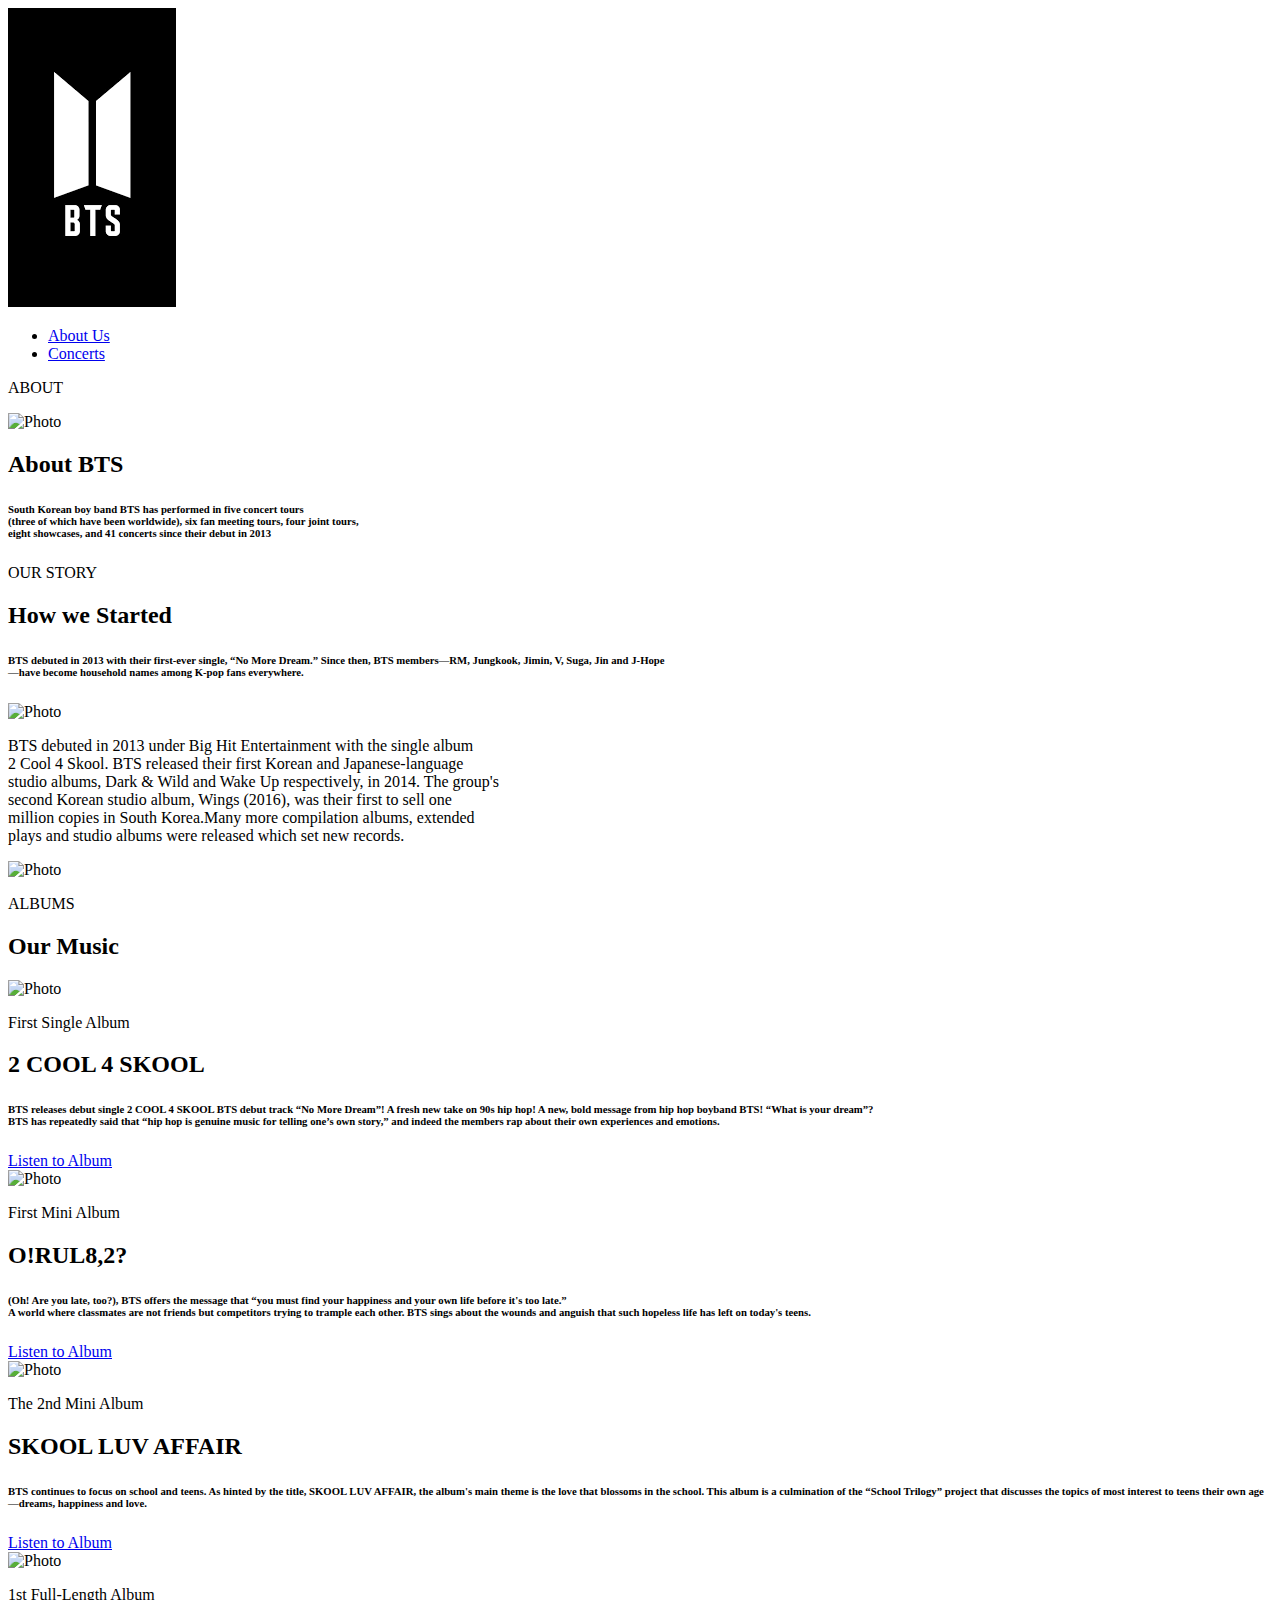
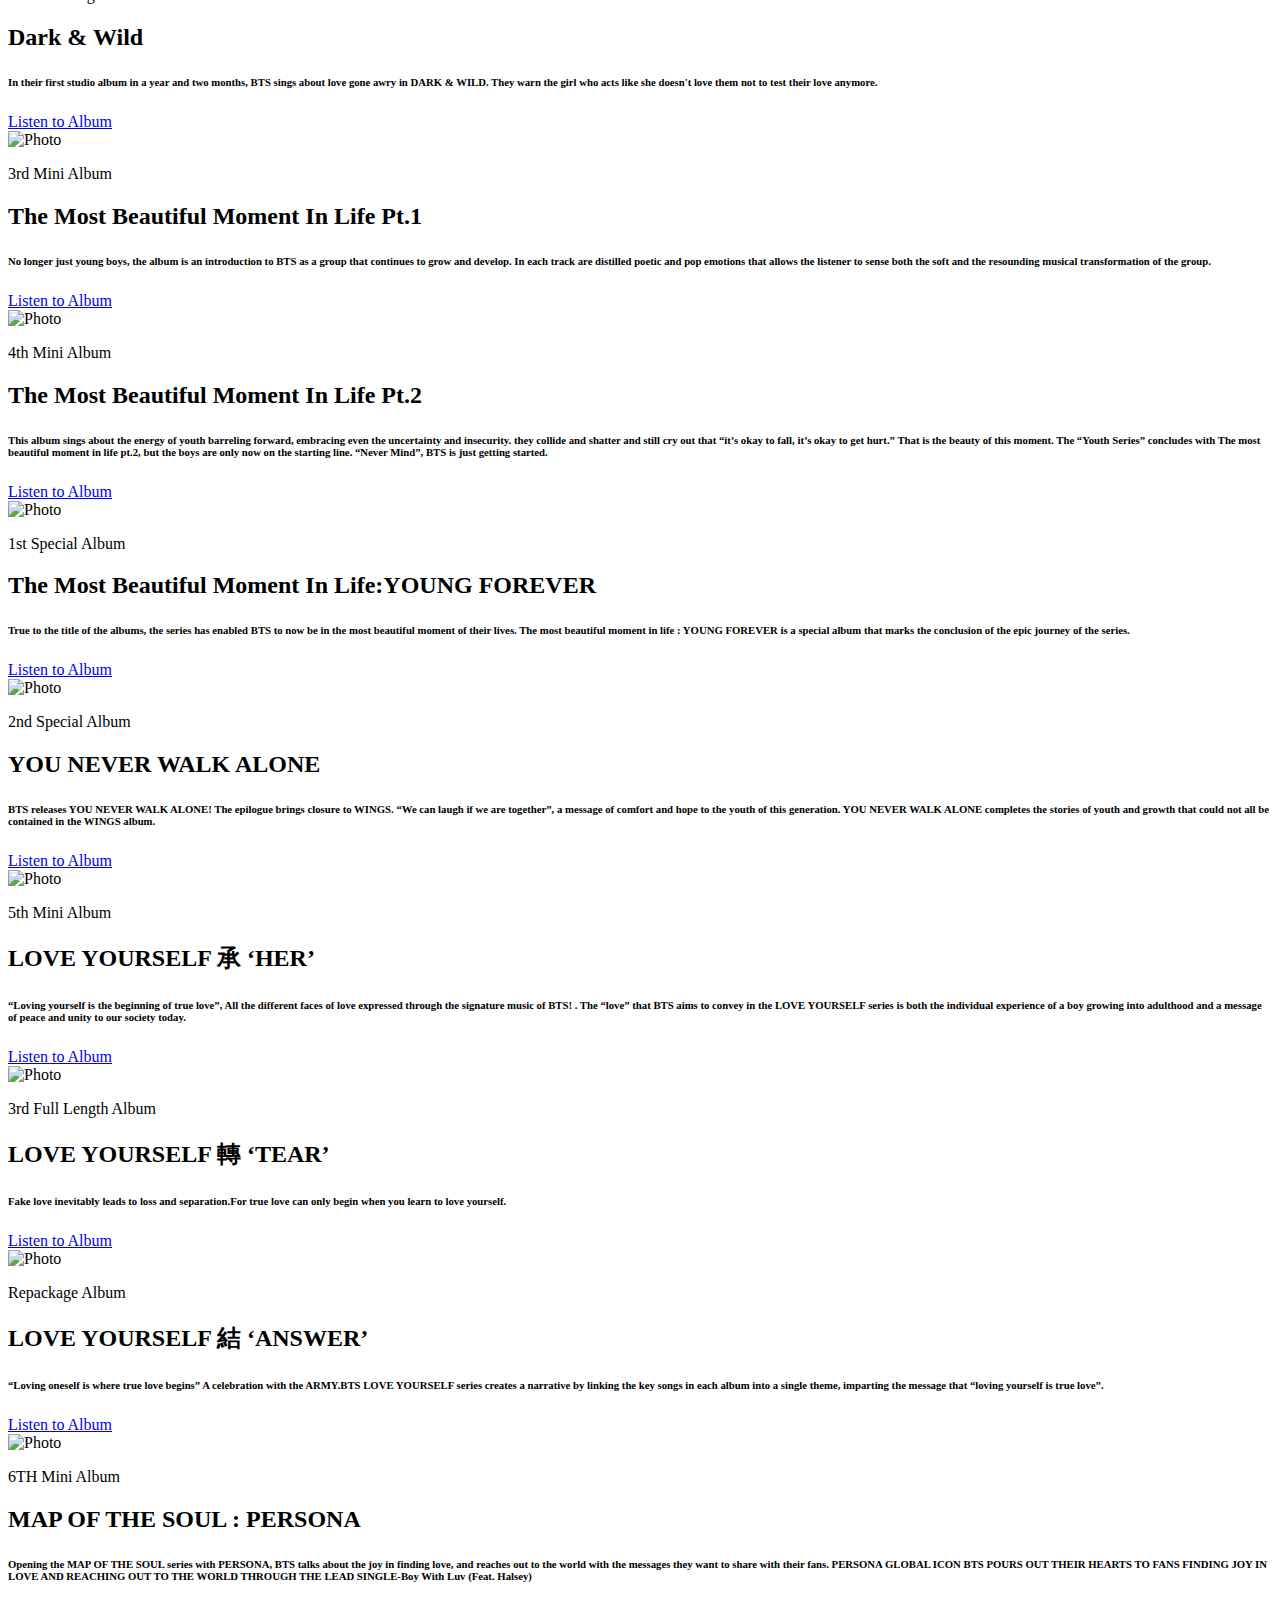
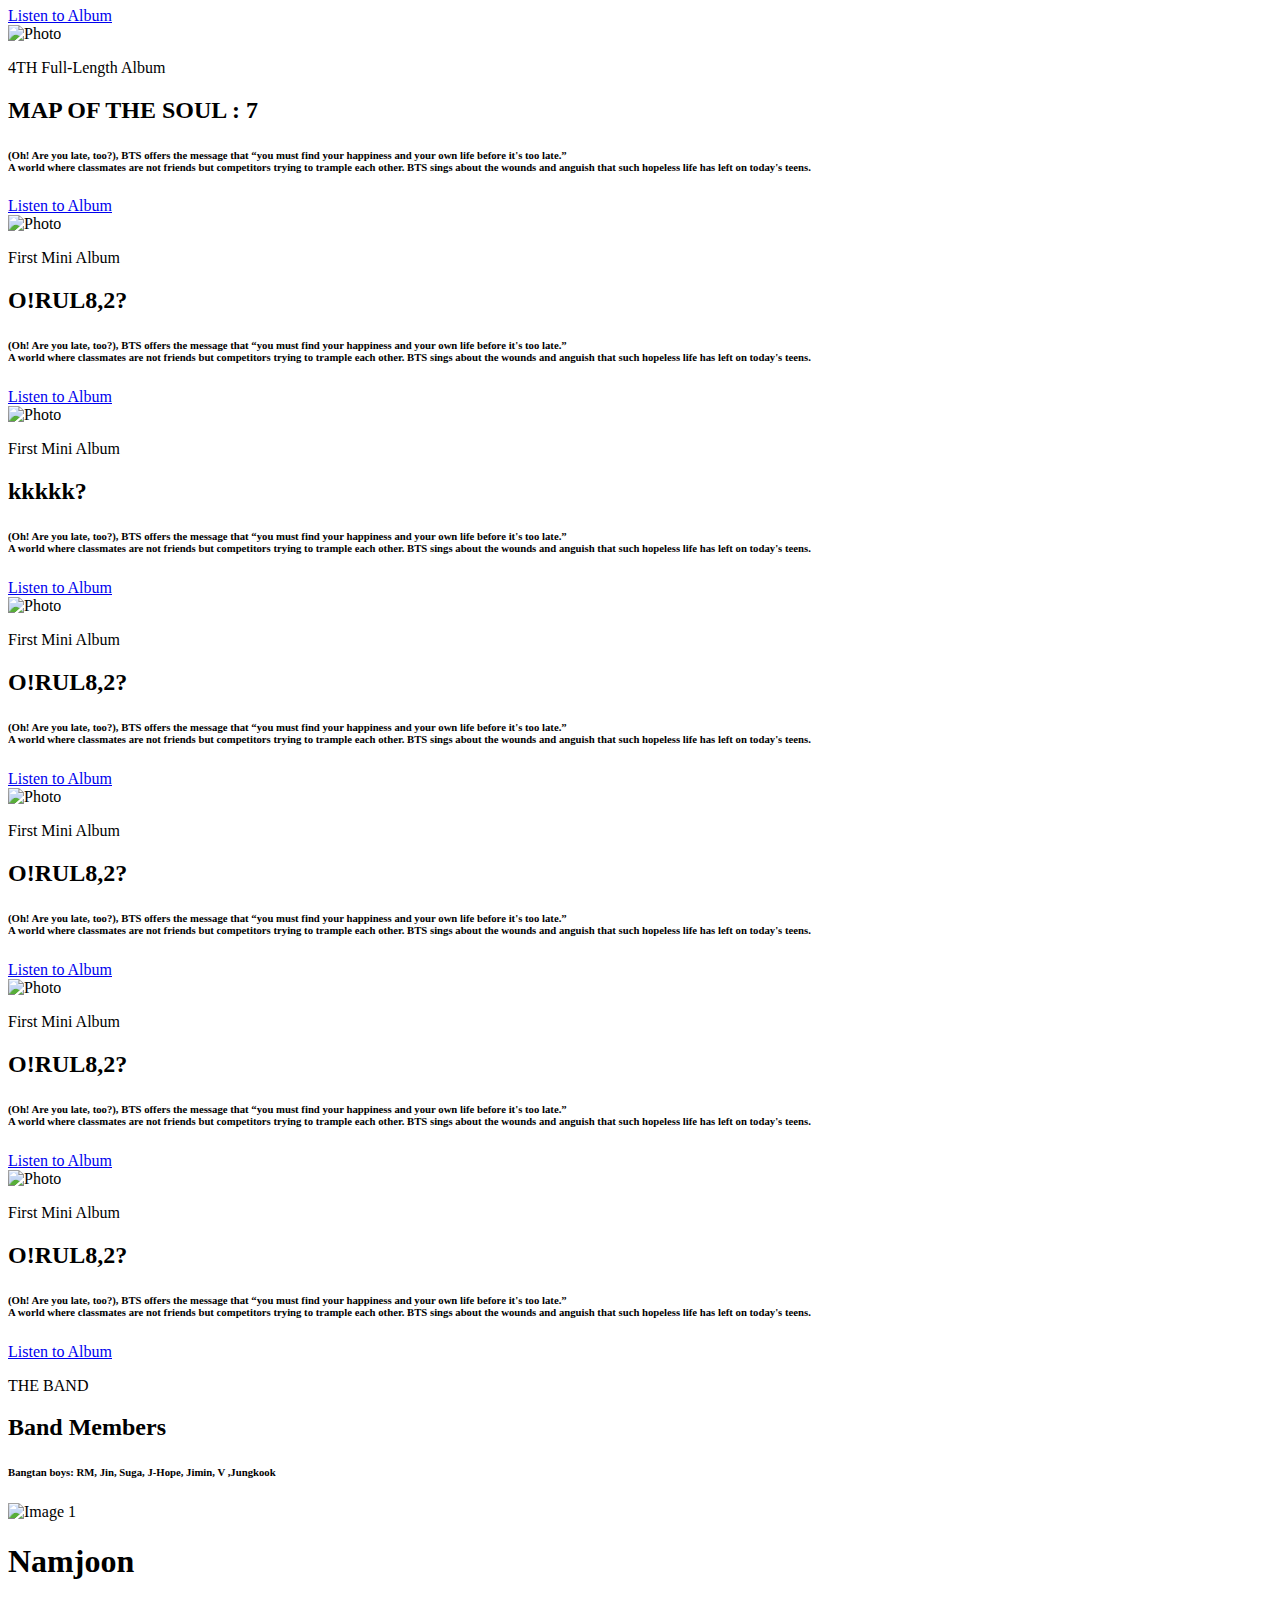
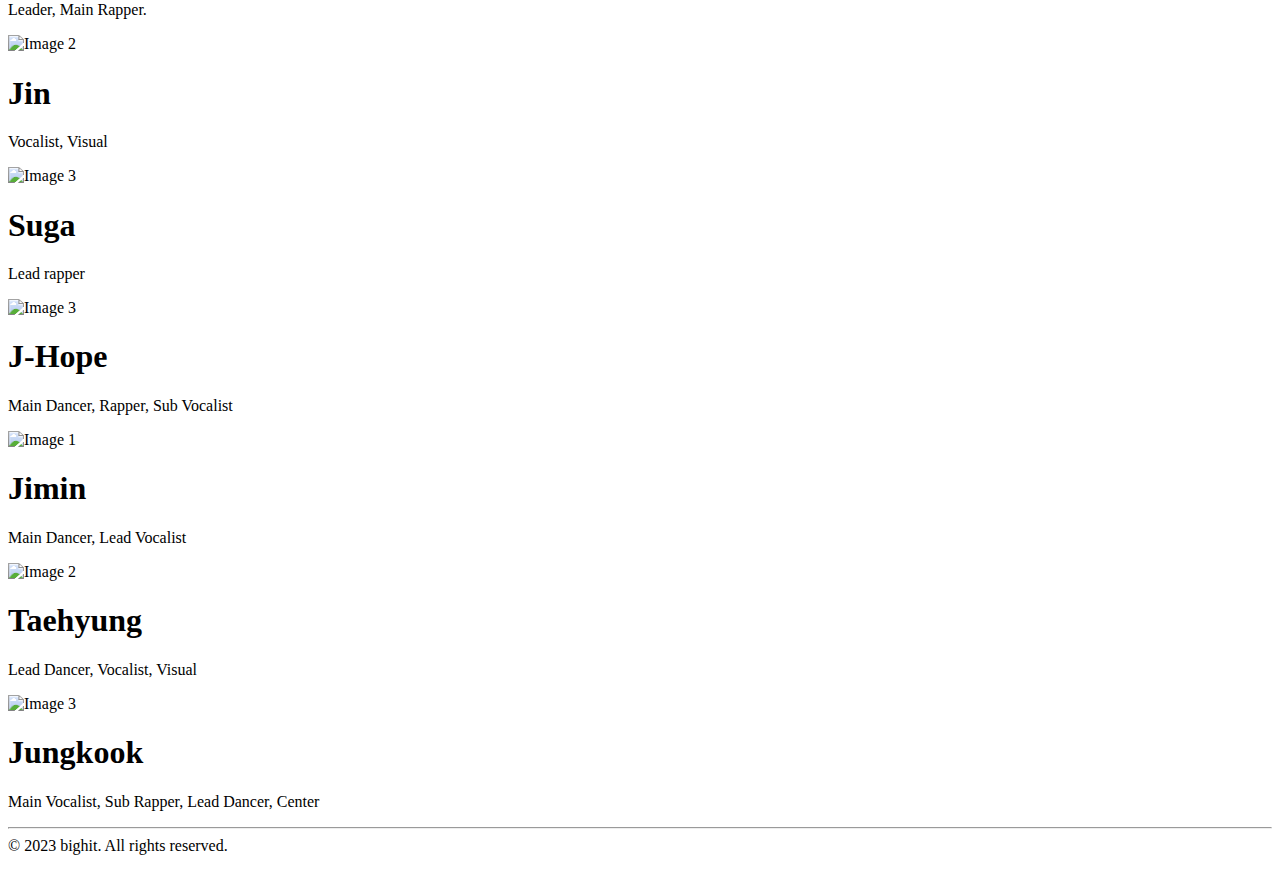
==== about.html @ c3d81289 "Update about.html" ====
<!DOCTYPE html>
<html>
    <head>
        <meta charset="UTF-8">
        <meta name="viewport" content="width=device-width, initial-scale=1.0">
        <title>about us</title>
        <link rel="stylesheet" href="about.css">
    </head>
    <body>
        <header>
          <nav>
            <div class="logo">
                <a href="index.html"><img src="[data-uri]" alt="bts"></a>
            </div>
            <ul>
                <li><a href="about.html">About Us</a></li>
                <li><a href="concerts.html">Concerts</a></li>
              </ul>
            </nav>
            <div class="abo">
                <p><bold>ABOUT</bold></p>
            </div>
            <div class="out">
              <div class="c1">
                  <a class="p1"><img src="https://dailymusicroll.s3.us-west-2.amazonaws.com/wp-content/uploads/2022/10/12133649/Cool-BTS-Wallpaper-25.jpg" alt="Photo"></a>
              </div>
              <div class="c2">
                <h2>About BTS</h2>
                <h6>South Korean boy band BTS has performed in five concert tours <BR>(three of which have been worldwide), six fan meeting tours, four joint tours,<BR> eight showcases, and 41 concerts since their debut in 2013</h6>
              </div>
          </div>
        </header>
        <div class="startcon">
            <p><bold>OUR STORY</bold></p>
            <h2>How we Started</h2>
            <h6>BTS debuted in 2013 with their first-ever single, “No More Dream.” Since then, BTS members—RM, Jungkook, Jimin, V, Suga, Jin and J-Hope<br>—have become household names among K-pop fans everywhere.</h6>
        </div>
        
        <div class="debut">
          <div class="h1">
            <div>
              <a class="a1"><img src="https://res.heraldm.com/content/image/2023/06/08/20230608000838_0.jpg" alt="Photo"></a>
            </div>
            <div class="r1">
              <p>BTS debuted in 2013 under Big Hit Entertainment with the single album<br> 2 Cool 4 Skool. BTS released their first Korean and Japanese-language<br> studio albums, Dark & Wild and Wake Up respectively, in 2014. The group's<br> second Korean studio album, Wings (2016), was their first to sell one<br> million copies in South Korea.Many more  compilation albums, extended<br> plays and studio albums were released which  set new records.</p>
            </div>
          </div>
          <div class="h2">
            <a class="a2"><img src="https://img.wattpad.com/7487024e5c401d97d027caf1147a4c3ab2294fc4/[base64]?s=fit&w=720&h=720" alt="Photo"></a>
           </div>
        </div>

        <div class="albums">
            <p><bold>ALBUMS</bold></p>
            <h2>Our Music</h2>
        </div>

        <div class="info-block">
          <div class="container">
            <div class="info-block-image">
              <img src="https://ibighit.com/bts/images/bts/discography/2_cool_4_school/album-cover.jpg" alt="Photo">
            </div>
            <div class="info-block-content">
              <p>First Single Album</p>
              <h2>2 COOL 4 SKOOL</h2>
              <h6> BTS releases debut single 2 COOL 4 SKOOL
                BTS debut track “No More Dream”!
                A fresh new take on 90s hip hop!
                A new, bold message from hip hop boyband BTS!
                “What is your dream”?<br>BTS has repeatedly said that “hip hop is genuine music for telling one’s own story,” and indeed the members rap about their own experiences and emotions.
              </h6>
              <a href="https://open.spotify.com/artist/3Nrfpe0tUJi4K4DXYWgMUX" class="cta-button">Listen to Album</a>
            </div>
          </div>
        </div>
        <div class="info-block">
          <div class="container">
            <div class="info-block-image">
              <img src="https://ibighit.com/bts/images/bts/discography/o_rul8_2/album-cover.jpg" alt="Photo">
            </div>
            <div class="info-block-content">
              <p>First Mini Album</p>
              <h2>O!RUL8,2?</h2>
              <h6> (Oh! Are you late, too?), BTS offers the message that “you must find your happiness and your own life before it's too late.”<br>A world where classmates are not friends but competitors trying to trample each other. BTS sings about the wounds and anguish that such hopeless life has left on today's teens.
              </h6>
              <a href="https://open.spotify.com/artist/3Nrfpe0tUJi4K4DXYWgMUX" class="cta-button">Listen to Album</a>
            </div>
          </div>
        </div>
        <div class="info-block">
          <div class="container">
            <div class="info-block-image">
              <img src="https://ibighit.com/bts/images/bts/discography/skool_luv_affair/album-cover.jpg" alt="Photo">
            </div>
            <div class="info-block-content">
              <p>The 2nd Mini Album</p>
              <h2>SKOOL LUV AFFAIR</h2>
              <h6>BTS continues to focus on school and teens. As hinted by the title, SKOOL LUV AFFAIR, the album's main theme is the love that blossoms in the school. This album is a culmination of the “School Trilogy” project that discusses the topics of most interest to teens their own age—dreams, happiness and love. 
              </h6>
              <a href="https://open.spotify.com/artist/3Nrfpe0tUJi4K4DXYWgMUX" class="cta-button">Listen to Album</a>
            </div>
          </div>
        </div>
        <div class="info-block">
          <div class="container">
            <div class="info-block-image">
              <img src="https://ibighit.com/bts/images/bts/discography/dark_and_wild/album-cover.jpg" alt="Photo">
            </div>
            <div class="info-block-content">
              <p>1st Full-Length Album</p>
              <h2>Dark & Wild</h2>
              <h6> In their first studio album in a year and two months, BTS sings about love gone awry in DARK & WILD. They warn the girl who acts like she doesn't love them not to test their love anymore.
              </h6>
              <a href="https://open.spotify.com/artist/3Nrfpe0tUJi4K4DXYWgMUX" class="cta-button">Listen to Album</a>
            </div>
          </div>
        </div>
        <div class="info-block">
          <div class="container">
            <div class="info-block-image">
              <img src="https://ibighit.com/bts/images/bts/discography/hwayangyeonhwa-pt1/album-cover.jpg" alt="Photo">
            </div>
            <div class="info-block-content">
              <p>3rd  Mini Album</p>
              <h2>The Most Beautiful Moment In Life Pt.1</h2>
              <h6> No longer just young boys, the album is an introduction to BTS as a group that continues to grow and develop. In each track are distilled poetic and pop emotions that allows the listener to sense both the soft and the resounding musical transformation of the group.
              </h6>
              <a href="https://open.spotify.com/artist/3Nrfpe0tUJi4K4DXYWgMUX" class="cta-button">Listen to Album</a>
            </div>
          </div>
        </div>
        <div class="info-block">
          <div class="container">
            <div class="info-block-image">
              <img src="https://ibighit.com/bts/images/bts/discography/hwayangyeonhwa-pt2/album-cover.jpg" alt="Photo">
            </div>
            <div class="info-block-content">
              <p>4th Mini Album</p>
              <h2>The Most Beautiful Moment In Life Pt.2</h2>
              <h6>This album sings about the energy of youth barreling forward, embracing even the uncertainty and insecurity. they collide and shatter and still cry out that “it’s okay to fall, it’s okay to get hurt.” That is the beauty of this moment. The “Youth Series” concludes with The most beautiful moment in life pt.2, but the boys are only now on the starting line. “Never Mind”, BTS is just getting started.
              </h6>
              <a href="https://open.spotify.com/artist/3Nrfpe0tUJi4K4DXYWgMUX" class="cta-button">Listen to Album</a>
            </div>
          </div>
        </div>
        <div class="info-block">
          <div class="container">
            <div class="info-block-image">
              <img src="https://ibighit.com/bts/images/bts/discography/young_forever/album-cover.jpg" alt="Photo">
            </div>
            <div class="info-block-content">
              <p>1st Special Album</p>
              <h2>The Most Beautiful Moment In Life:YOUNG FOREVER</h2>
              <h6> True to the title of the albums, the series has enabled BTS to now be in the most beautiful moment of their lives. The most beautiful moment in life : YOUNG FOREVER is a special album that marks the conclusion of the epic journey of the series.
              </h6>
              <a href="https://open.spotify.com/artist/3Nrfpe0tUJi4K4DXYWgMUX" class="cta-button">Listen to Album</a>
            </div>
          </div>
        </div>
        <div class="info-block">
          <div class="container">
            <div class="info-block-image">
              <img src="https://ibighit.com/bts/images/bts/discography/you_never_walk_alone/album-cover.jpg" alt="Photo">
            </div>
            <div class="info-block-content">
              <p>2nd Special Album</p>
              <h2>YOU NEVER WALK ALONE</h2>
              <h6> BTS releases YOU NEVER WALK ALONE!
                The epilogue brings closure to WINGS.
                “We can laugh if we are together”, a message of comfort and hope to the youth of this generation.
                YOU NEVER WALK ALONE completes the stories of youth and growth that could not all be contained in the WINGS album.
              </h6>
              <a href="https://open.spotify.com/artist/3Nrfpe0tUJi4K4DXYWgMUX" class="cta-button">Listen to Album</a>
            </div>
          </div>
        </div>
        <div class="info-block">
          <div class="container">
            <div class="info-block-image">
              <img src="https://ibighit.com/bts/images/bts/discography/love_yourself-her/album-cover.jpg" alt="Photo">
            </div>
            <div class="info-block-content">
              <p>5th Mini Album</p>
              <h2>LOVE YOURSELF 承 ‘HER’</h2>
              <h6>“Loving yourself is the beginning of true love”,
                All the different faces of love expressed through the signature music of BTS! . The “love” that BTS aims to convey in the LOVE YOURSELF series is both the individual experience of a boy growing into adulthood and a message of peace and unity to our society today. 
              </h6>
              <a href="https://open.spotify.com/artist/3Nrfpe0tUJi4K4DXYWgMUX" class="cta-button">Listen to Album</a>
            </div>
          </div>
        </div>
        <div class="info-block">
          <div class="container">
            <div class="info-block-image">
              <img src="https://ibighit.com/bts/images/bts/discography/love_yourself-tear/album-cover.jpg" alt="Photo">
            </div>
            <div class="info-block-content">
              <p>3rd Full Length Album</p>
              <h2>LOVE YOURSELF 轉 ‘TEAR’</h2>
              <h6> Fake love inevitably leads to loss and separation.For true love can only begin when you learn to love yourself.
              </h6>
              <a href="https://open.spotify.com/artist/3Nrfpe0tUJi4K4DXYWgMUX" class="cta-button">Listen to Album</a>
            </div>
          </div>
        </div>
        <div class="info-block">
          <div class="container">
            <div class="info-block-image">
              <img src="https://ibighit.com/bts/images/bts/discography/love_yourself-answer/album-cover.jpg" alt="Photo">
            </div>
            <div class="info-block-content">
              <p>Repackage Album</p>
              <h2>LOVE YOURSELF 結 ‘ANSWER’</h2>
              <h6> “Loving oneself is where true love begins”
                A celebration with the ARMY.BTS LOVE YOURSELF series creates a narrative by linking the key songs in each album into a single theme, imparting the message that “loving yourself is true love”. 
              </h6>
              <a href="https://open.spotify.com/artist/3Nrfpe0tUJi4K4DXYWgMUX" class="cta-button">Listen to Album</a>
            </div>
          </div>
        </div>
        <div class="info-block">
          <div class="container">
            <div class="info-block-image">
              <img src="https://ibighit.com/bts/images/bts/discography/map_of_the_soul-persona/album-cover.jpg" alt="Photo">
            </div>
            <div class="info-block-content">
              <p>6TH Mini Album</p>
              <h2>MAP OF THE SOUL : PERSONA</h2>
              <h6>Opening the MAP OF THE SOUL series with PERSONA, BTS talks about the joy in finding love, and reaches out to the world with the messages they want to share with their fans. PERSONA
                GLOBAL ICON BTS POURS OUT THEIR HEARTS TO FANS
                FINDING JOY IN LOVE AND REACHING OUT TO THE WORLD THROUGH THE LEAD SINGLE-Boy With Luv (Feat. Halsey)
              </h6>
              <a href="https://open.spotify.com/artist/3Nrfpe0tUJi4K4DXYWgMUX" class="cta-button">Listen to Album</a>
            </div>
          </div>
        </div>
        <div class="info-block">
          <div class="container">
            <div class="info-block-image">
              <img src="https://ibighit.com/bts/images/bts/discography/map_of_the_soul-7/img01.jpg" alt="Photo">
            </div>
            <div class="info-block-content">
              <p>4TH Full-Length Album</p>
              <h2>MAP OF THE SOUL : 7</h2>
              <h6> (Oh! Are you late, too?), BTS offers the message that “you must find your happiness and your own life before it's too late.”<br>A world where classmates are not friends but competitors trying to trample each other. BTS sings about the wounds and anguish that such hopeless life has left on today's teens.
              </h6>
              <a href="https://open.spotify.com/artist/3Nrfpe0tUJi4K4DXYWgMUX" class="cta-button">Listen to Album</a>
            </div>
          </div>
        </div>
        <div class="info-block">
          <div class="container">
            <div class="info-block-image">
              <img src="https://ibighit.com/bts/images/bts/discography/dynamite/Q7gBkUusiDcIYljQOMX9ow6W.jpg" alt="Photo">
            </div>
            <div class="info-block-content">
              <p>First Mini Album</p>
              <h2>O!RUL8,2?</h2>
              <h6> (Oh! Are you late, too?), BTS offers the message that “you must find your happiness and your own life before it's too late.”<br>A world where classmates are not friends but competitors trying to trample each other. BTS sings about the wounds and anguish that such hopeless life has left on today's teens.
              </h6>
              <a href="https://open.spotify.com/artist/3Nrfpe0tUJi4K4DXYWgMUX" class="cta-button">Listen to Album</a>
            </div>
          </div>
        </div>
        <div class="info-block">
          <div class="container">
            <div class="info-block-image">
              <img src="https://ibighit.com/bts/images/bts/discography/be/rwXJxHlQ87gEiJJynB1pmScl.jpg" alt="Photo">
            </div>
            <div class="info-block-content">
              <p>First Mini Album</p>
              <h2>kkkkk?</h2>
              <h6> (Oh! Are you late, too?), BTS offers the message that “you must find your happiness and your own life before it's too late.”<br>A world where classmates are not friends but competitors trying to trample each other. BTS sings about the wounds and anguish that such hopeless life has left on today's teens.
              </h6>
              <a href="https://open.spotify.com/artist/3Nrfpe0tUJi4K4DXYWgMUX" class="cta-button">Listen to Album</a>
            </div>
          </div>
        </div>
        <div class="info-block">
          <div class="container">
            <div class="info-block-image">
              <img src="https://ibighit.com/bts/images/bts/discography/butter/butter-cover.jpg" alt="Photo">
            </div>
            <div class="info-block-content">
              <p>First Mini Album</p>
              <h2>O!RUL8,2?</h2>
              <h6> (Oh! Are you late, too?), BTS offers the message that “you must find your happiness and your own life before it's too late.”<br>A world where classmates are not friends but competitors trying to trample each other. BTS sings about the wounds and anguish that such hopeless life has left on today's teens.
              </h6>
              <a href="https://open.spotify.com/artist/3Nrfpe0tUJi4K4DXYWgMUX" class="cta-button">Listen to Album</a>
            </div>
          </div>
        </div>
        <div class="info-block">
          <div class="container">
            <div class="info-block-image">
              <img src="https://ibighit.com/bts/images/bts/discography/butter-2/butter-2-cover.jpg" alt="Photo">
            </div>
            <div class="info-block-content">
              <p>First Mini Album</p>
              <h2>O!RUL8,2?</h2>
              <h6> (Oh! Are you late, too?), BTS offers the message that “you must find your happiness and your own life before it's too late.”<br>A world where classmates are not friends but competitors trying to trample each other. BTS sings about the wounds and anguish that such hopeless life has left on today's teens.
              </h6>
              <a href="https://open.spotify.com/artist/3Nrfpe0tUJi4K4DXYWgMUX" class="cta-button">Listen to Album</a>
            </div>
          </div>
        </div>
        <div class="info-block">
          <div class="container">
            <div class="info-block-image">
              <img src="https://ibighit.com/bts/images/bts/discography/proof/discography-cover.png" alt="Photo">
            </div>
            <div class="info-block-content">
              <p>First Mini Album</p>
              <h2>O!RUL8,2?</h2>
              <h6> (Oh! Are you late, too?), BTS offers the message that “you must find your happiness and your own life before it's too late.”<br>A world where classmates are not friends but competitors trying to trample each other. BTS sings about the wounds and anguish that such hopeless life has left on today's teens.
              </h6>
              <a href="https://open.spotify.com/artist/3Nrfpe0tUJi4K4DXYWgMUX" class="cta-button">Listen to Album</a>
            </div>
          </div>
        </div>
        <div class="info-block">
          <div class="container">
            <div class="info-block-image">
              <img src="https://ibighit.com/bts/images/bts/discography/take-two/discography-cover.png" alt="Photo">
            </div>
            <div class="info-block-content">
              <p>First Mini Album</p>
              <h2>O!RUL8,2?</h2>
              <h6> (Oh! Are you late, too?), BTS offers the message that “you must find your happiness and your own life before it's too late.”<br>A world where classmates are not friends but competitors trying to trample each other. BTS sings about the wounds and anguish that such hopeless life has left on today's teens.
              </h6>
              <a href="https://open.spotify.com/artist/3Nrfpe0tUJi4K4DXYWgMUX" class="cta-button">Listen to Album</a>
            </div>
          </div>
        </div>

        <div class="band">
            <p><bold>THE BAND</bold></p>
            <h2>Band Members</h2>
            <h6>Bangtan boys: RM, Jin, Suga, J-Hope, Jimin, V ,Jungkook</h6>
        </div>
        <div class="mem">
          <div class="column">
            <img src="https://encrypted-tbn0.gstatic.com/images?q=tbn:ANd9GcT-zEDzKg3zGPxWxj5LhnywyTdYeiVoETfi5EcDW_iAREJOjgaJAYwfmVHmPSki6BMEmeo&usqp=CAU" alt="Image 1">
            <h1>Namjoon</h1>
            <p> Leader, Main Rapper.</p>
          </div>
          
          <div class="column">
            <img src="https://kpopjuice.com/img?url=https://ibighit.com/bts/images/profile/proof/member/member-jin.jpg" alt="Image 2">
            <h1>Jin</h1>
            <p>Vocalist, Visual</p>
          </div>
          
          <div class="column">
            <img src="https://images.fun.com/blog/614/bts-suga.jpg" alt="Image 3">
            <h1>Suga</h1>
            <p>Lead rapper</p>
          </div>
          
          <div class="column">
            <img src="https://images.fun.com/blog/614/bts-j-hope.jpg" alt="Image 3">
            <h1>J-Hope</h1>
            <p>Main Dancer, Rapper, Sub Vocalist</p>
          </div>
          </div>
        </div>
        <div class="mem2">
          <div class="column">
            <img src="https://images.fun.com/blog/614/bts-jimin.jpg" alt="Image 1">
            <h1>Jimin</h1>
            <p> Main Dancer, Lead Vocalist</p>
          </div>
          
          <div class="column">
            <img src="https://images.fun.com/blog/614/bts-v.jpg" alt="Image 2">
            <h1>Taehyung</h1>
            <p>Lead Dancer, Vocalist, Visual</p>
          </div>
          
          <div class="column">
            <img src="https://images.fun.com/blog/614/bts-jungkook.jpg" alt="Image 3">
            <h1>Jungkook</h1>
            <p>Main Vocalist, Sub Rapper, Lead Dancer, Center</p>
          </div>
          
          
          </div>
        </div>

  <div class="footer">
    
    <div class="footer-bottom">
      <p><hr>&copy; 2023 bighit. All rights reserved.</p>
    </div>
  </div>

    </body>
</html>
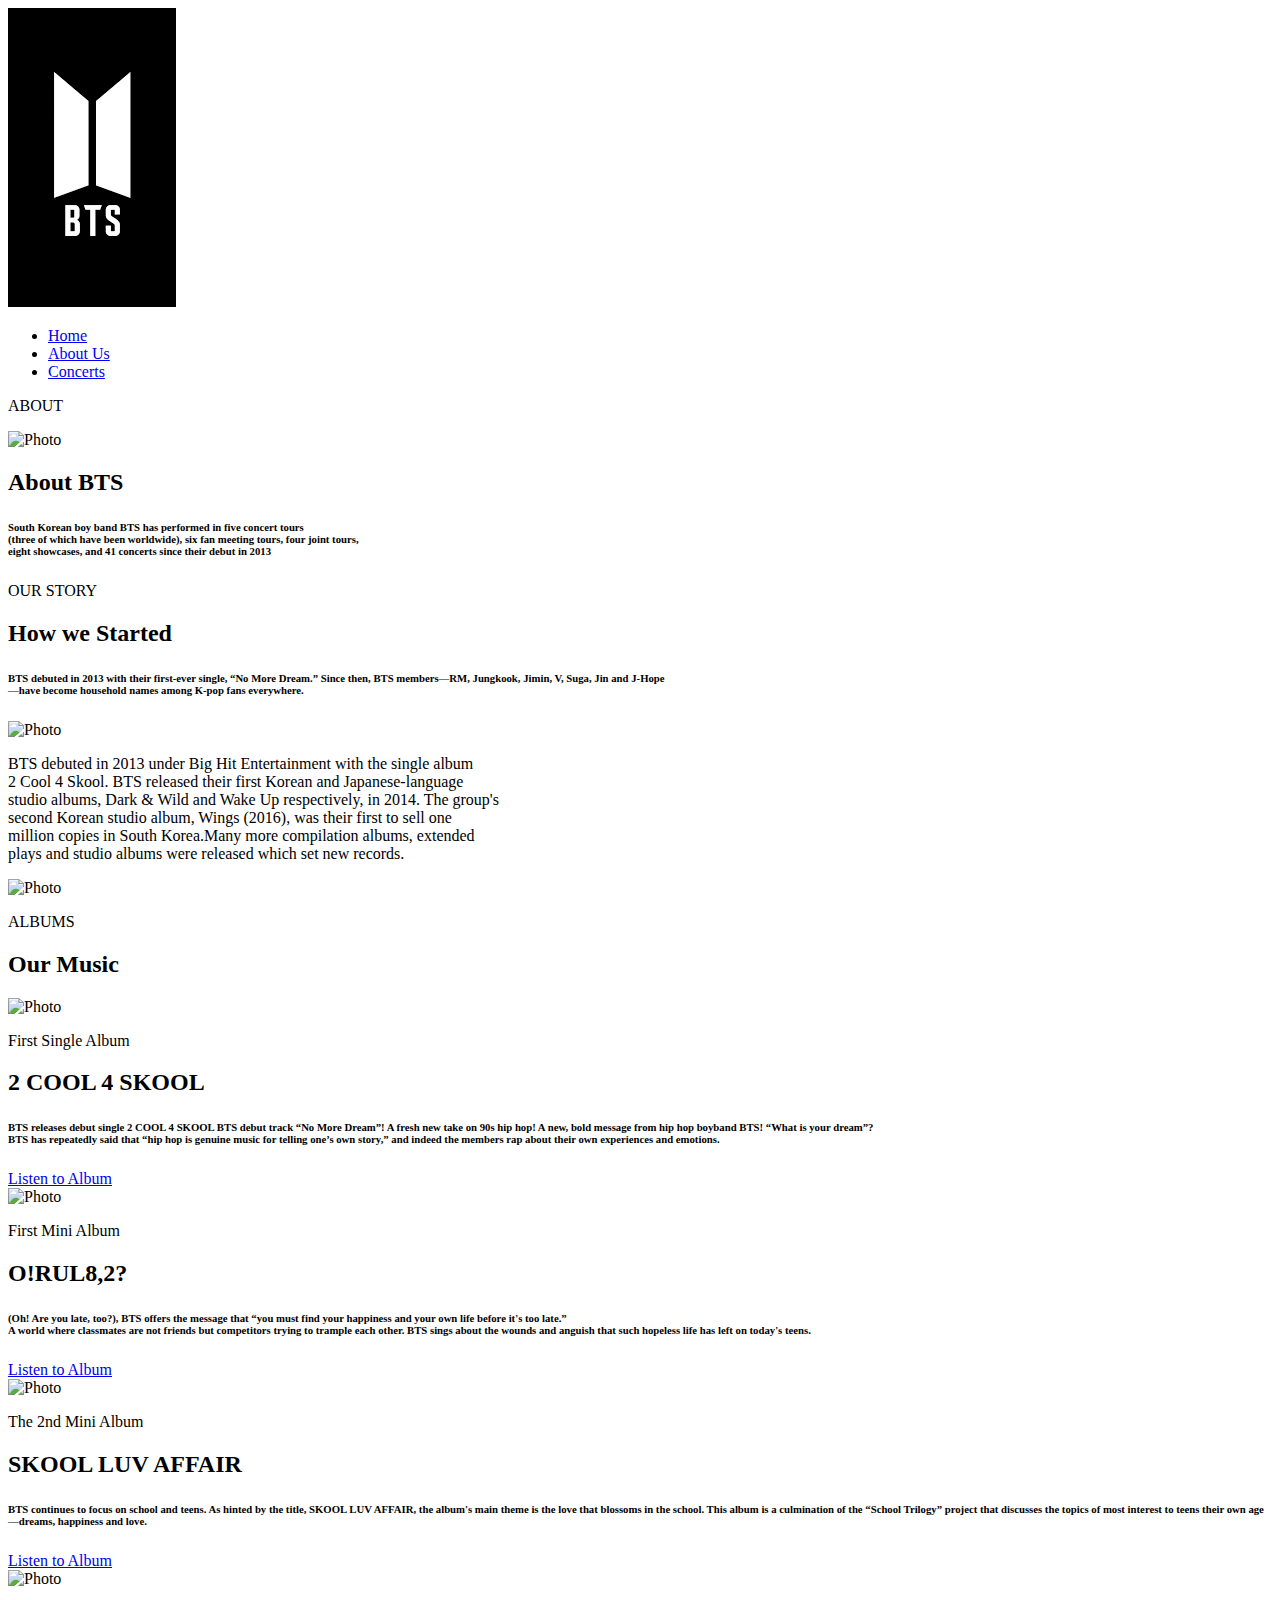
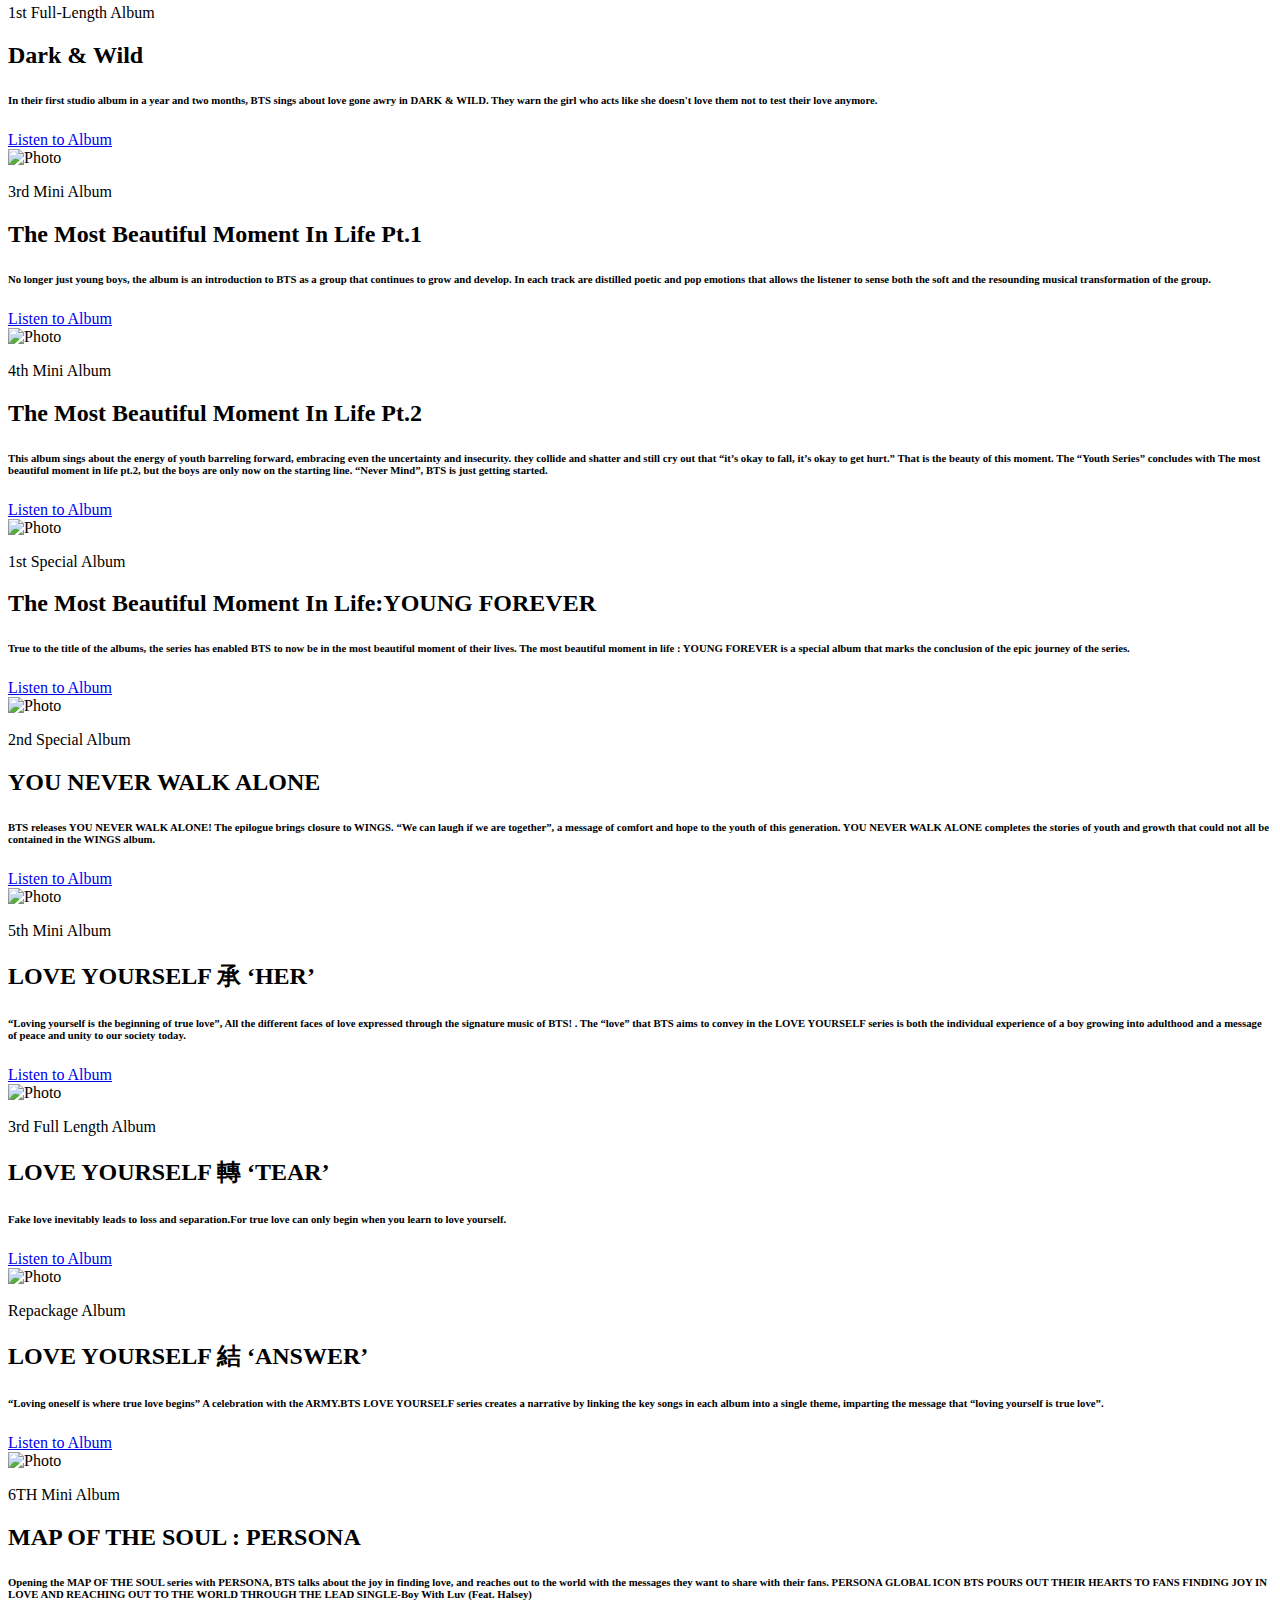
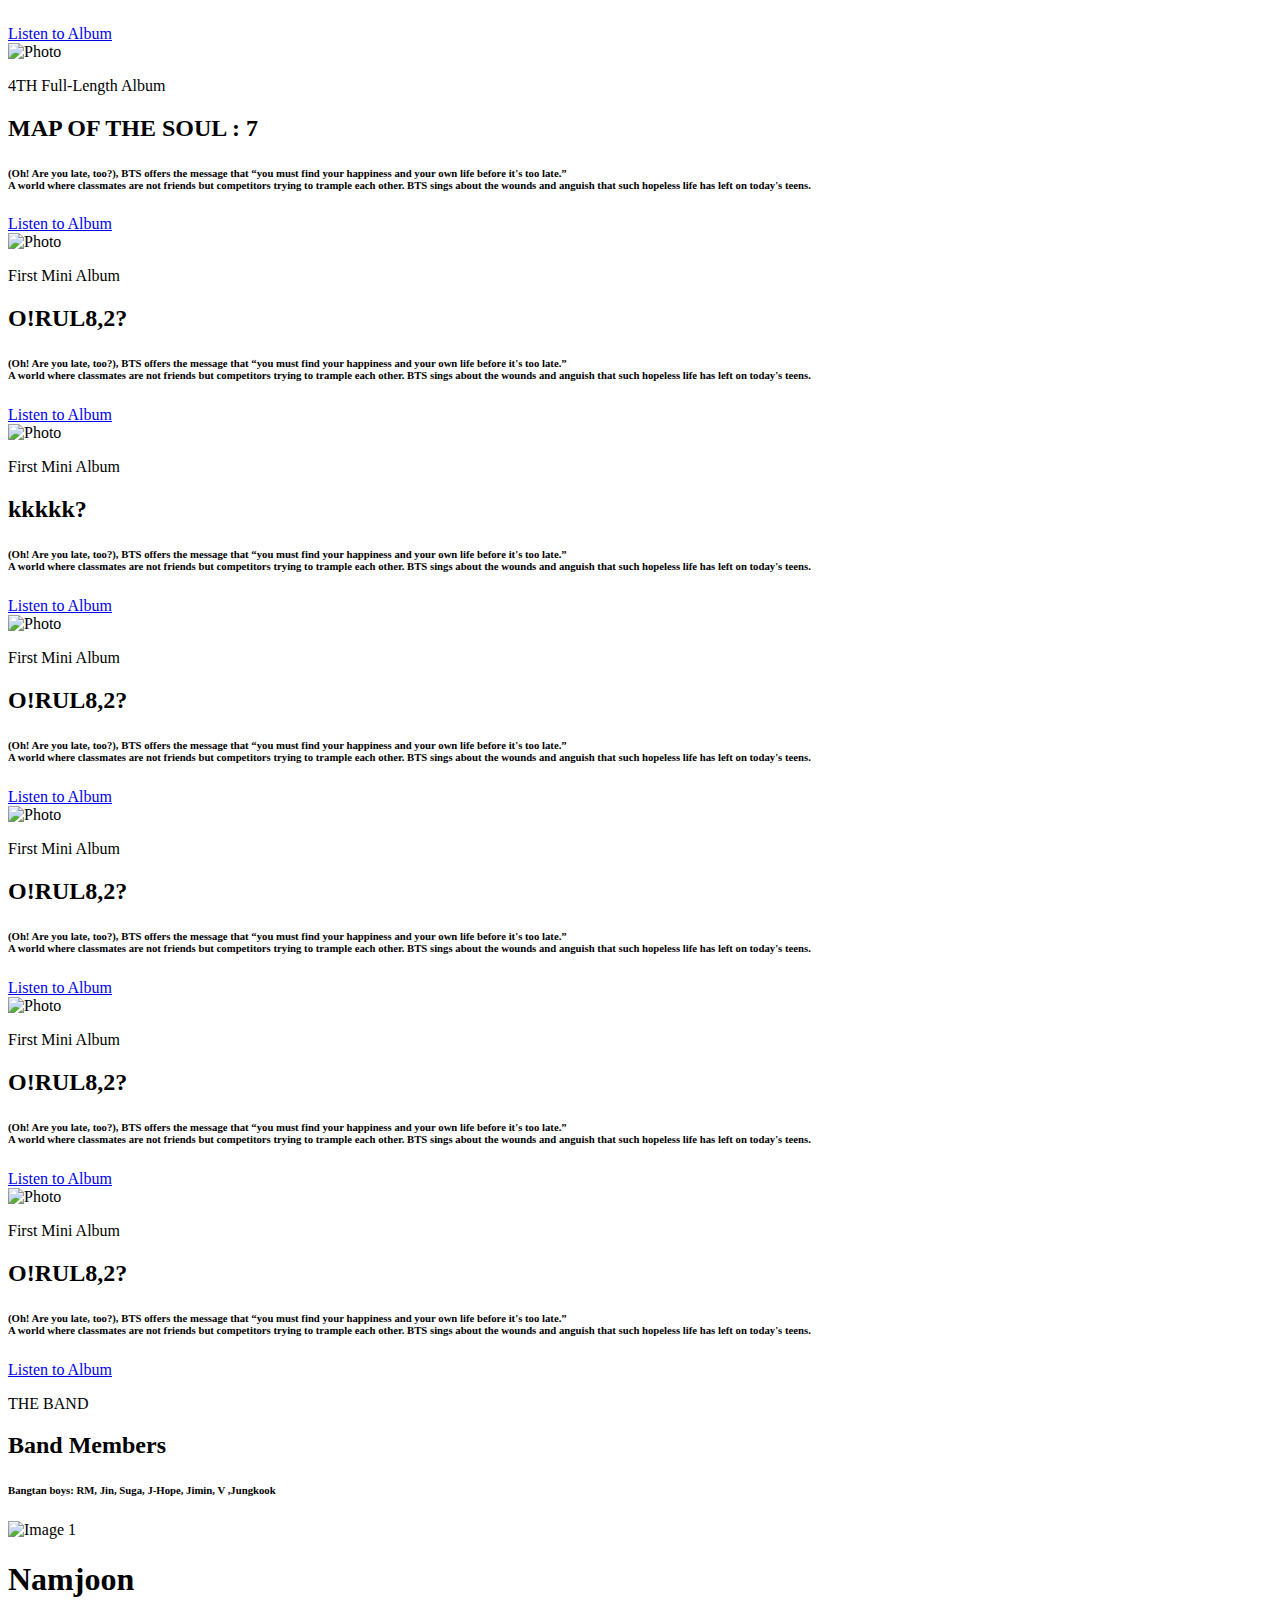
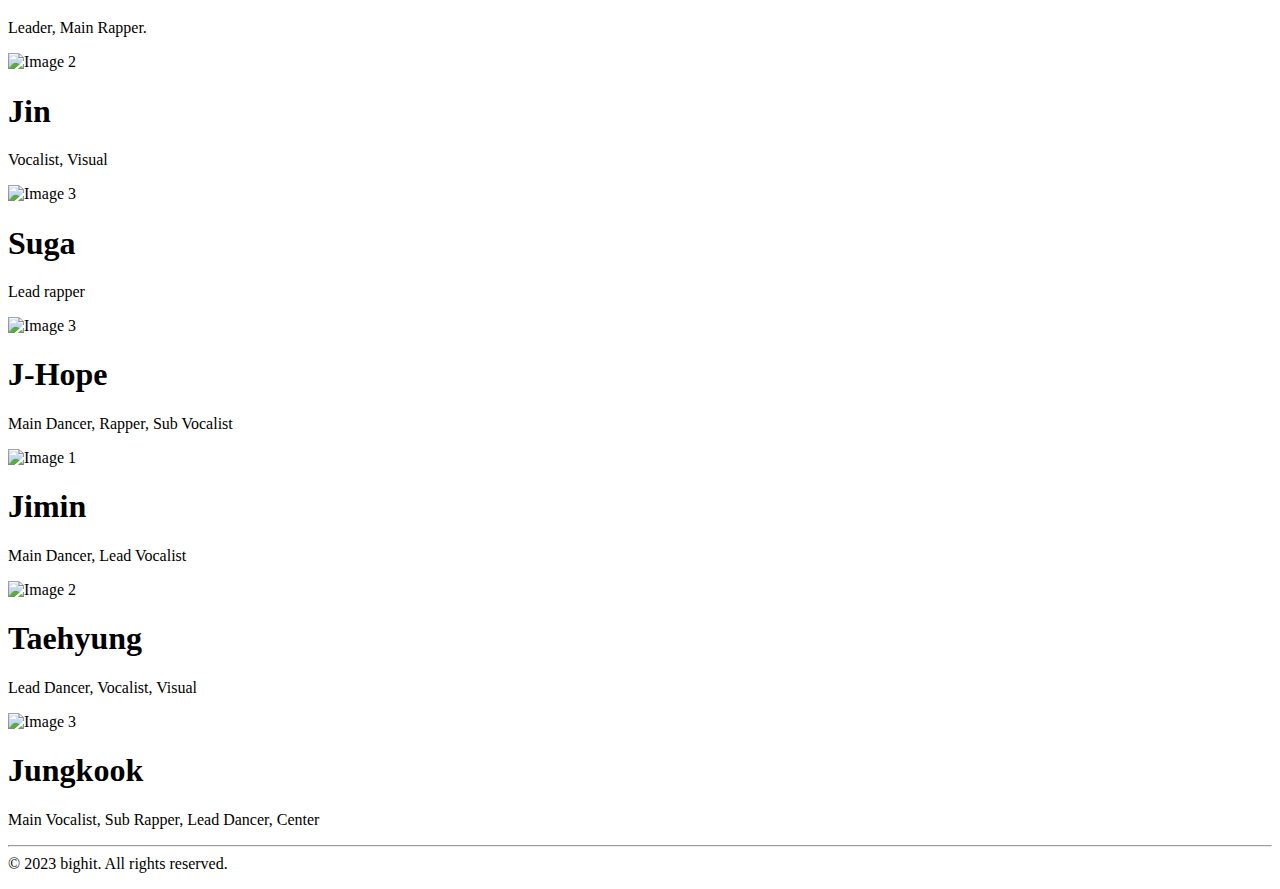
==== commit 4f981bc9: "Update about.html" ====
--- a/about.html
+++ b/about.html
@@ -13,6 +13,7 @@
                 <a href="index.html"><img src="[data-uri]" alt="bts"></a>
             </div>
             <ul>
+                 <li><a href="index.html">Home</a></li>
                 <li><a href="about.html">About Us</a></li>
                 <li><a href="concerts.html">Concerts</a></li>
               </ul>
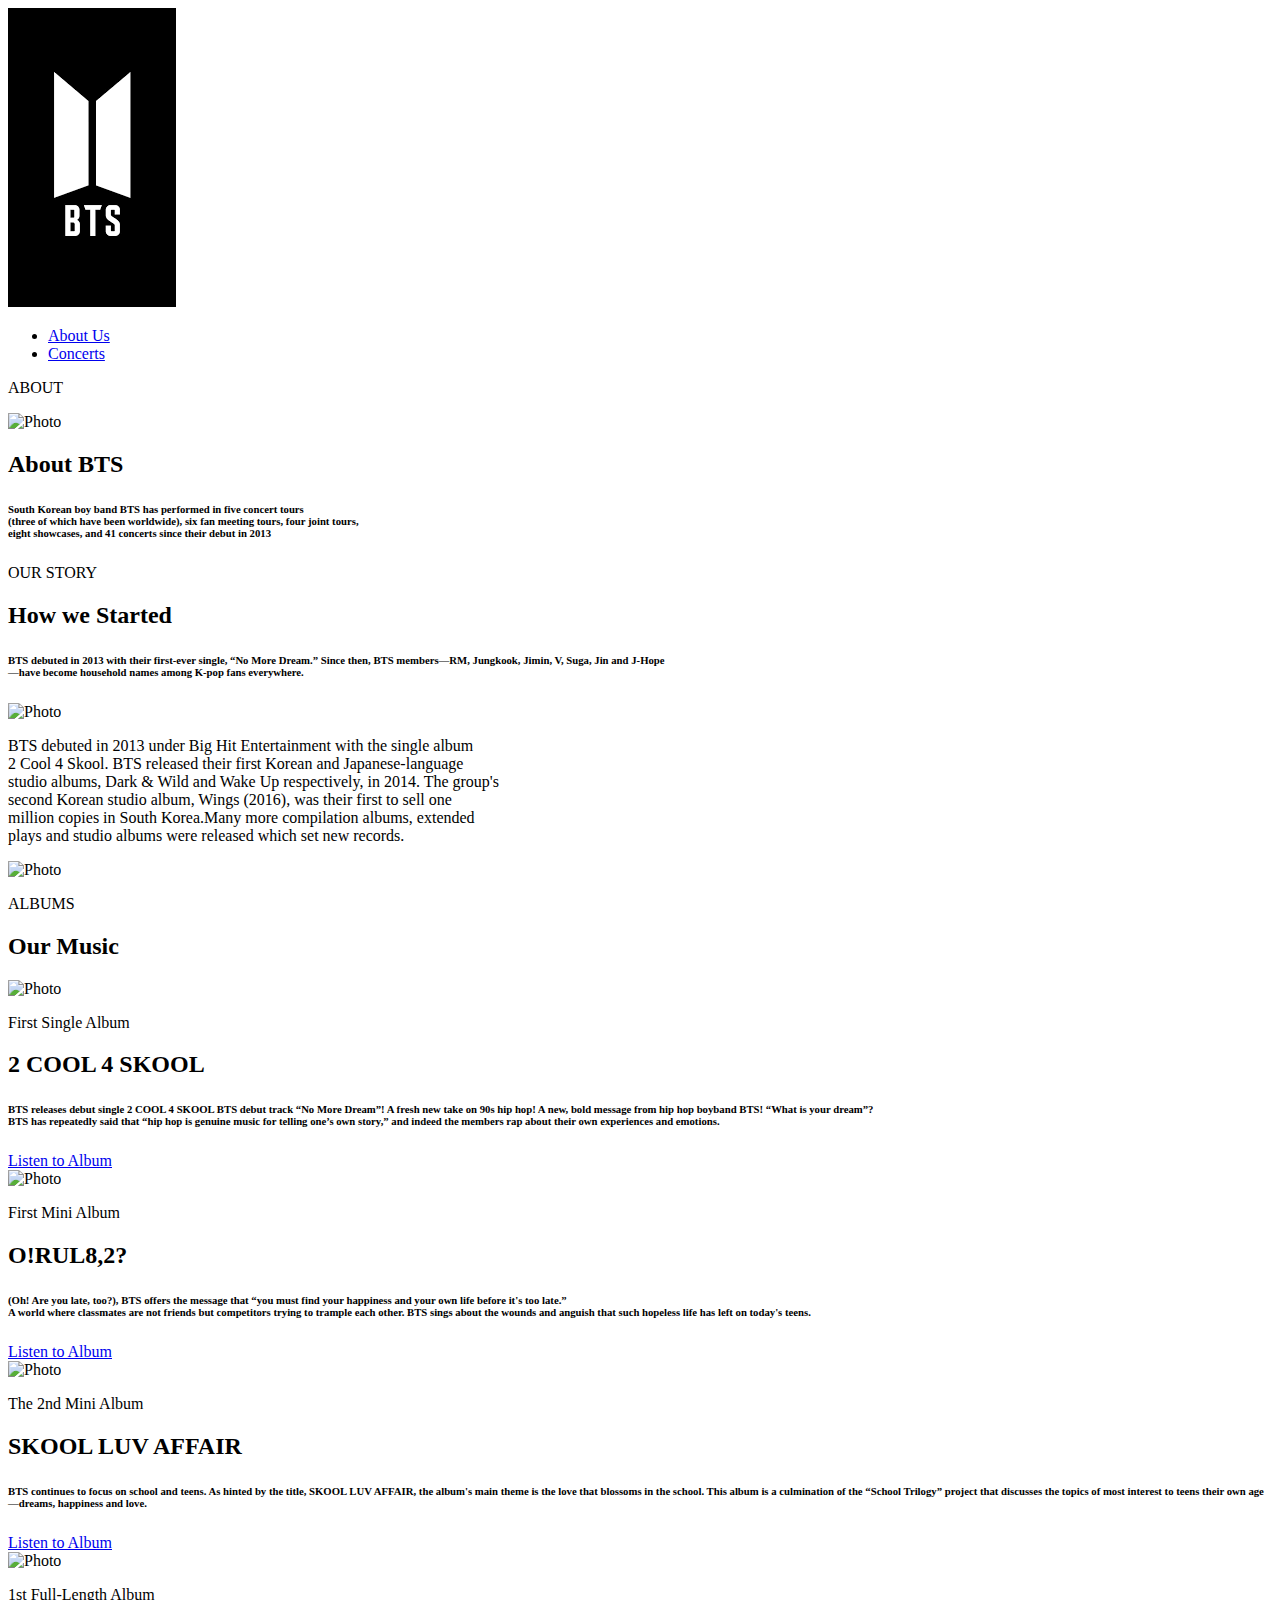
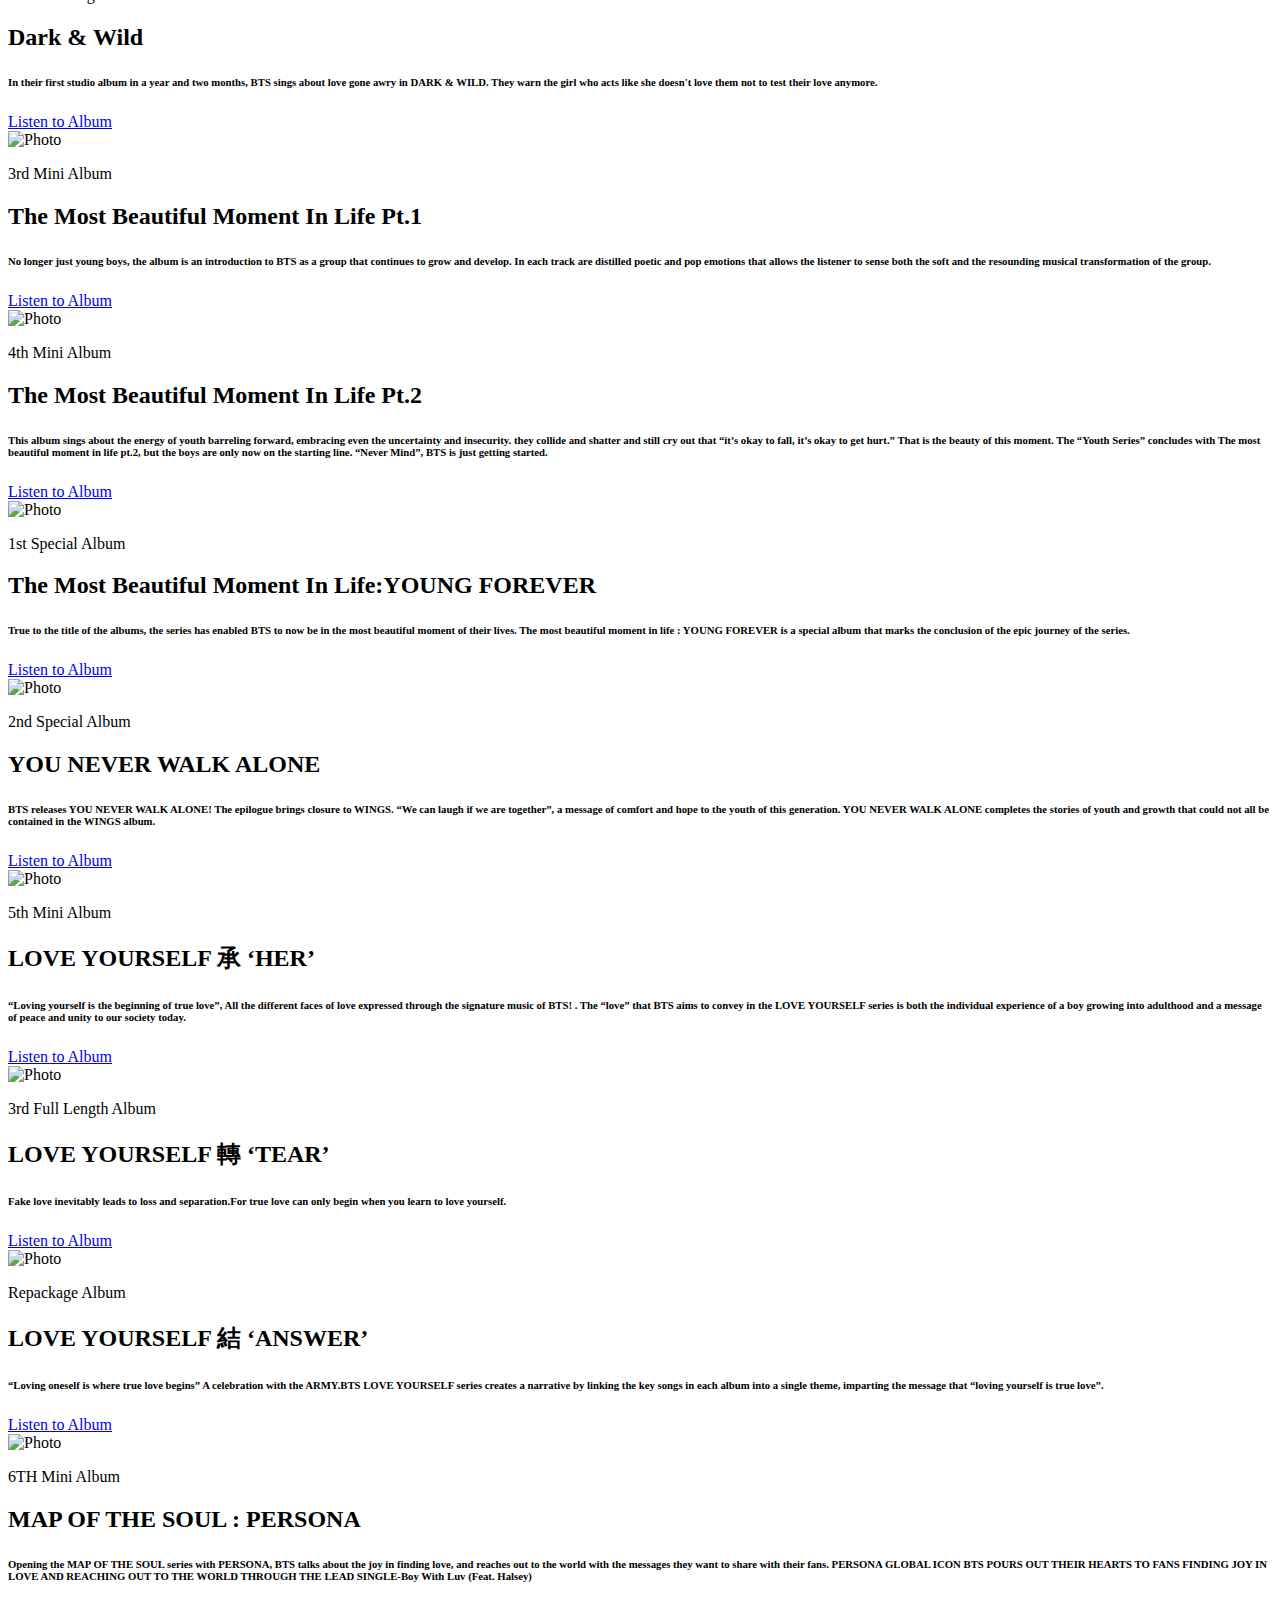
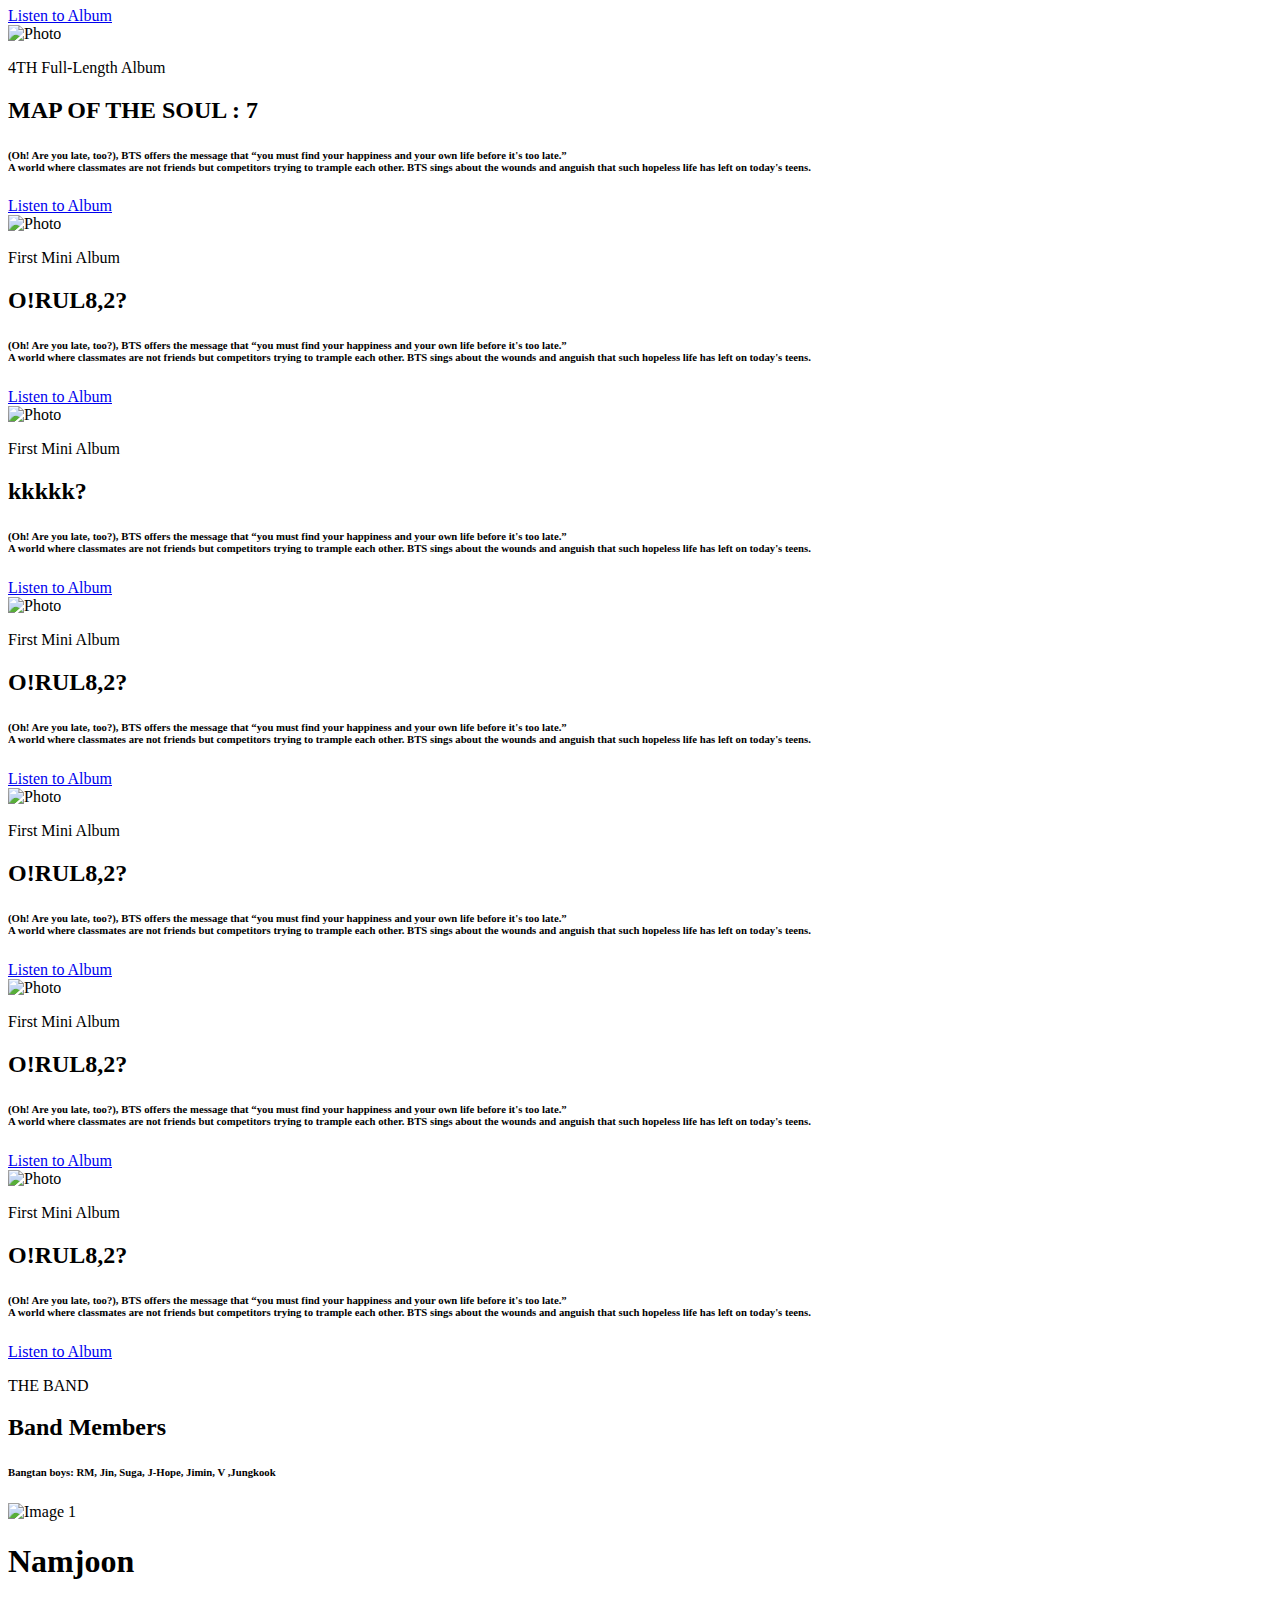
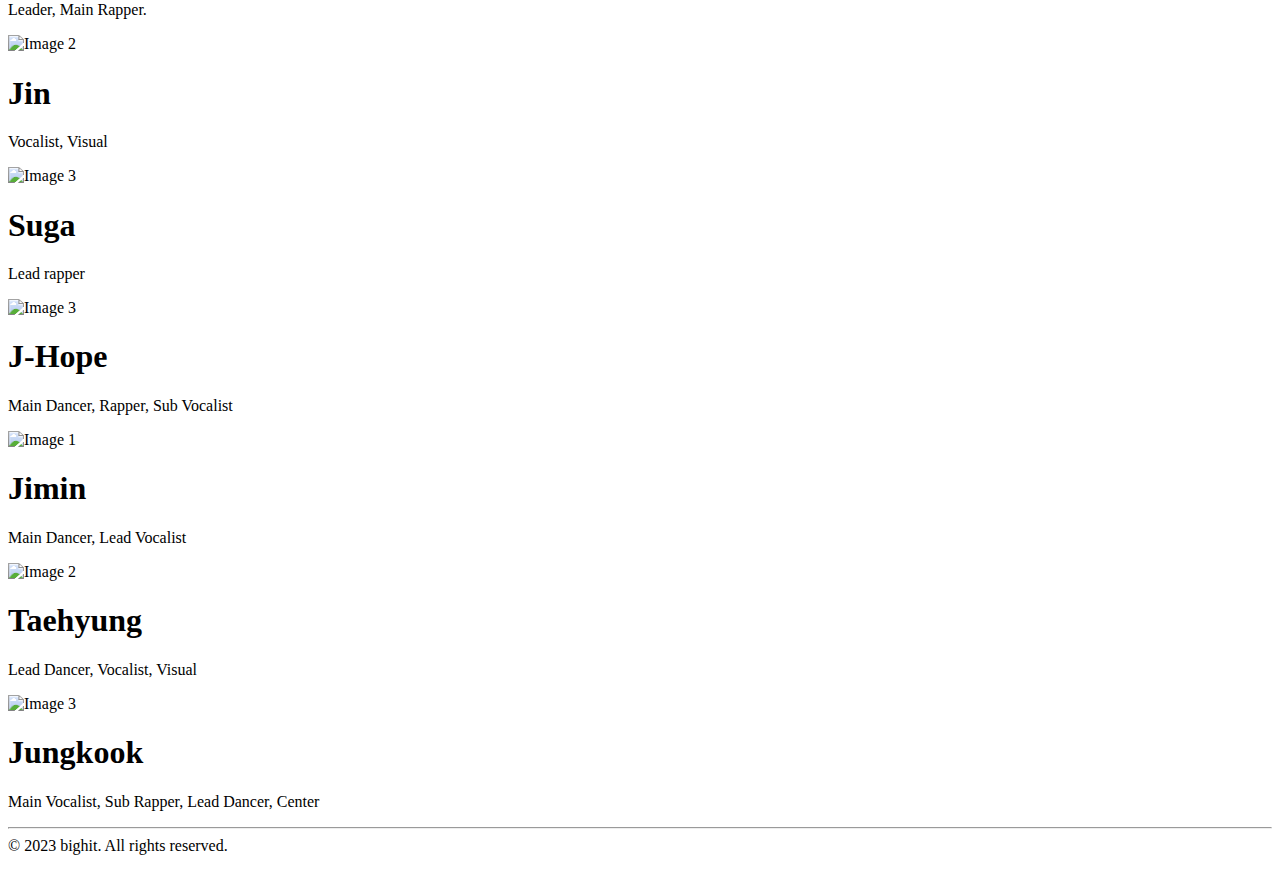
==== commit cc3a459b: "Update about.html" ====
--- a/about.html
+++ b/about.html
@@ -13,7 +13,7 @@
                 <a href="index.html"><img src="[data-uri]" alt="bts"></a>
             </div>
             <ul>
-                 <li><a href="index.html">Home</a></li>
+            
                 <li><a href="about.html">About Us</a></li>
                 <li><a href="concerts.html">Concerts</a></li>
               </ul>
